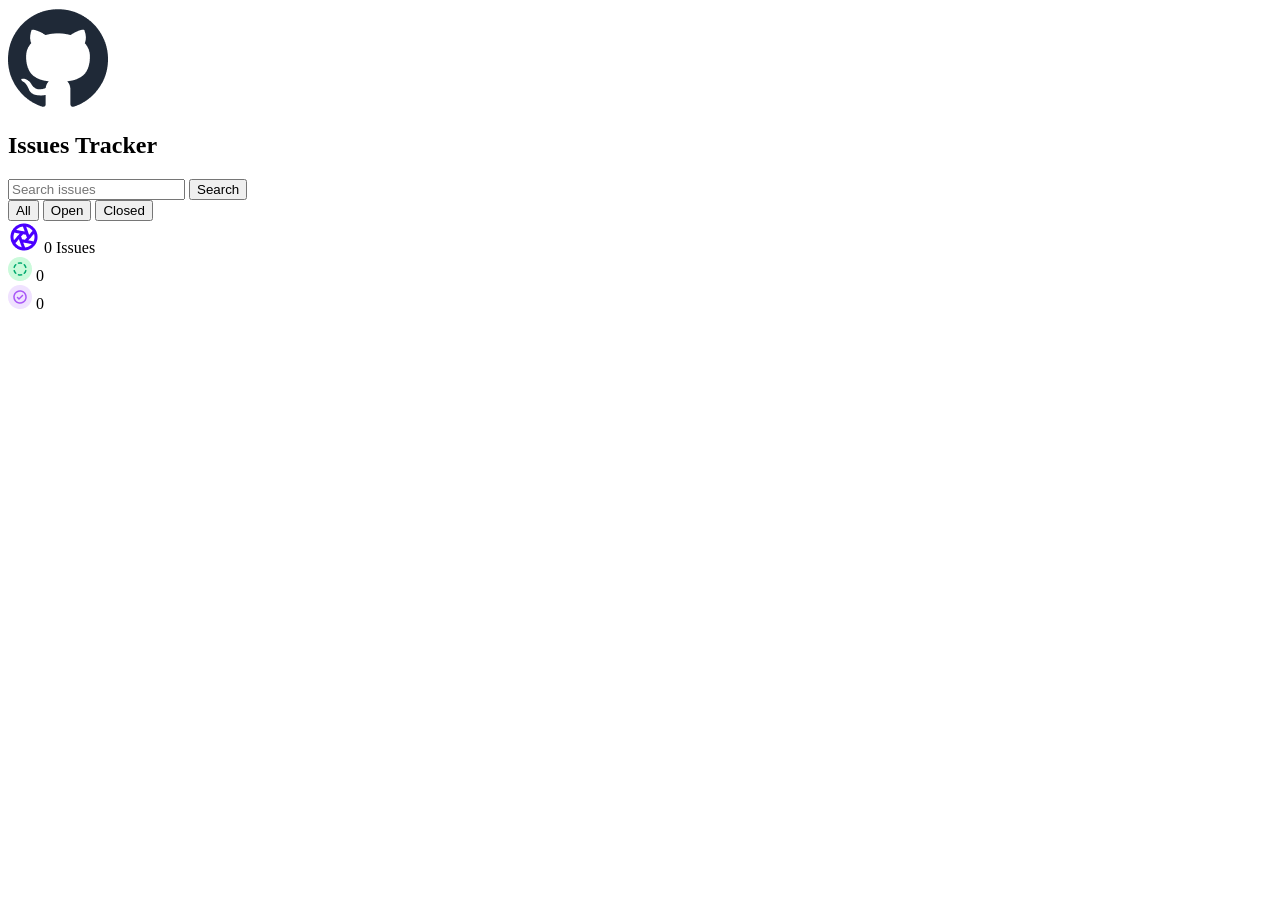
==== dashboard.html @ fe49c5bc "third commit" ====
<!DOCTYPE html>
<html>
<head>
<meta charset="UTF-8">
<title>Issues Dashboard</title>
<link rel="stylesheet" href="style.css">
</head>

<body>

<nav class="navbar">

<div class="nav-left">
<img src="assets/github-logo.png">
<h2>Issues Tracker</h2>
</div>

<div class="nav-right">
<input id="searchInput" type="text" placeholder="Search issues">
<button onclick="searchIssues()">Search</button>
</div>

</nav>


<section class="issues-header">

<div class="tabs">
<button class="tab active" onclick="filterIssues('all',event)">All</button>
<button class="tab" onclick="filterIssues('open',event)">Open</button>
<button class="tab" onclick="filterIssues('closed',event)">Closed</button>
</div>


<div class="issues-summary">

<div class="summary-left">
<img src="assets/Aperture.png">
<span id="issueCount">0 Issues</span>
</div>

<div class="summary-right">

<div class="status">
<img src="assets/Open-Status.png">
<span id="openCount">0</span>
</div>

<div class="status">
<img src="assets/Closed- Status .png">
<span id="closedCount">0</span>
</div>

</div>

</div>

</section>


<div id="spinner" class="spinner"></div>

<div id="issuesContainer" class="issues-grid"></div>

<div id="modal" class="modal"></div>

<script src="app.js"></script>

</body>
</html>
---- style.css ----

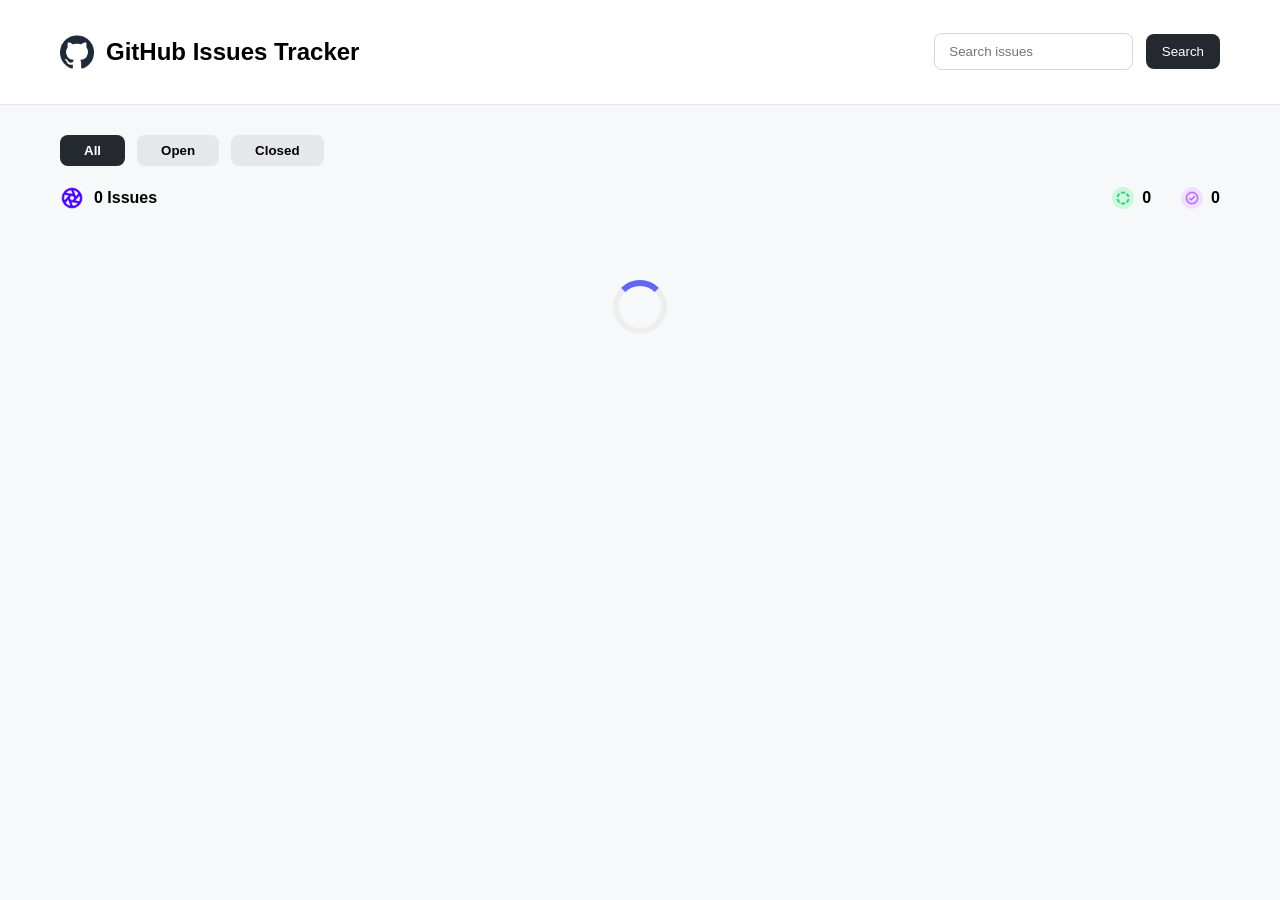
==== commit c8cc1404: "eighth commit" ====
--- a/dashboard.html
+++ b/dashboard.html
@@ -13,7 +13,7 @@
 
 <div class="nav-left">
 <img src="assets/github-logo.png">
-<h2>Issues Tracker</h2>
+<h2>GitHub Issues Tracker</h2>
 </div>
 
 <div class="nav-right">
--- a/style.css
+++ b/style.css
@@ -1 +1,305 @@
 
+body{
+margin:0;
+font-family:-apple-system,BlinkMacSystemFont,Segoe UI,Helvetica,Arial;
+background:#f6f8fa;
+}
+
+
+
+.login-body{
+display:flex;
+justify-content:center;
+align-items:center;
+height:100vh;
+}
+
+.login-container{
+background:white;
+padding:45px;
+width:380px;
+text-align:center;
+border-radius:14px;
+box-shadow:0 10px 35px rgba(0,0,0,0.08);
+}
+
+.logo{
+width:70px;
+margin-bottom:10px;
+}
+
+.subtitle{
+color:#6b7280;
+margin-bottom:25px;
+}
+
+.login-container input{
+width:100%;
+padding:12px;
+margin:10px 0;
+border-radius:8px;
+border:1px solid #d0d7de;
+font-size:14px;
+}
+
+.login-container button{
+width:100%;
+padding:12px;
+border:none;
+border-radius:8px;
+background:linear-gradient(90deg,#6366f1,#8b5cf6);
+color:white;
+font-weight:600;
+cursor:pointer;
+margin-top:10px;
+}
+
+.demo{
+margin-top:20px;
+font-size:13px;
+color:#555;
+}
+
+
+
+.navbar{
+display:flex;
+justify-content:space-between;
+align-items:center;
+padding:18px 60px;
+background:white;
+border-bottom:1px solid #e5e7eb;
+}
+
+.nav-left{
+display:flex;
+align-items:center;
+gap:12px;
+}
+
+.nav-left img{
+width:34px;
+}
+
+.nav-right input{
+padding:10px 14px;
+border:1px solid #d0d7de;
+border-radius:8px;
+}
+
+.nav-right button{
+padding:10px 16px;
+background:#24292f;
+color:white;
+border:none;
+border-radius:8px;
+cursor:pointer;
+margin-left:8px;
+}
+
+
+
+.issues-header{
+padding:30px 60px;
+}
+
+
+
+.tabs{
+display:flex;
+gap:12px;
+margin-bottom:20px;
+}
+
+.tab{
+padding:8px 24px;
+background:#e5e7eb;
+border:none;
+border-radius:8px;
+cursor:pointer;
+font-weight:600;
+}
+
+.tab.active{
+background:#24292f;
+color:white;
+}
+
+
+
+.issues-summary{
+display:flex;
+justify-content:space-between;
+align-items:center;
+}
+
+.summary-left{
+display:flex;
+align-items:center;
+gap:10px;
+font-weight:600;
+font-size:16px;
+}
+
+.summary-left img{
+width:24px;
+}
+
+.summary-right{
+display:flex;
+gap:30px;
+}
+
+.status{
+display:flex;
+align-items:center;
+gap:8px;
+font-weight:600;
+}
+
+.status img{
+width:22px;
+}
+
+
+.issues-grid{
+display:grid;
+grid-template-columns:repeat(auto-fit,minmax(280px,1fr));
+gap:24px;
+padding:0 60px 50px;
+}
+
+
+
+.card{
+background:white;
+padding:22px;
+border-radius:14px;
+box-shadow:0 8px 20px rgba(0,0,0,0.05);
+cursor:pointer;
+transition:0.25s;
+}
+
+.card:hover{
+transform:translateY(-6px);
+box-shadow:0 12px 28px rgba(0,0,0,0.08);
+}
+
+.card.open{
+border-top:6px solid #2da44e;
+}
+
+.card.closed{
+border-top:6px solid #8250df;
+}
+
+.card-header{
+display:flex;
+justify-content:space-between;
+align-items:center;
+margin-bottom:10px;
+}
+
+.issue-title{
+font-size:16px;
+font-weight:600;
+}
+
+.status-badge{
+padding:6px 12px;
+border-radius:20px;
+font-size:12px;
+font-weight:600;
+text-transform:capitalize;
+}
+
+.status-badge.open{
+background:#dafbe1;
+color:#1a7f37;
+}
+
+.status-badge.closed{
+background:#fbefff;
+color:#8250df;
+}
+
+.issue-description{
+font-size:14px;
+color:#555;
+margin-bottom:12px;
+}
+
+.issue-middle{
+display:flex;
+justify-content:space-between;
+font-size:13px;
+margin-bottom:10px;
+}
+
+.issue-footer{
+display:flex;
+justify-content:space-between;
+font-size:12px;
+color:#777;
+}
+
+
+
+.spinner{
+border:6px solid #eee;
+border-top:6px solid #6366f1;
+width:42px;
+height:42px;
+border-radius:50%;
+animation:spin 1s linear infinite;
+margin:40px auto;
+display:none;
+}
+
+@keyframes spin{
+100%{transform:rotate(360deg);}
+}
+
+
+.modal{
+position:fixed;
+top:0;
+left:0;
+width:100%;
+height:100%;
+display:none;
+background:rgba(0,0,0,0.45);
+justify-content:center;
+align-items:center;
+}
+
+.modal-content{
+background:white;
+padding:30px;
+width:420px;
+border-radius:14px;
+box-shadow:0 10px 30px rgba(0,0,0,0.2);
+}
+
+
+
+@media(max-width:1024px){
+.issues-grid{
+grid-template-columns:repeat(2,1fr);
+}
+}
+
+@media(max-width:600px){
+.issues-grid{
+grid-template-columns:1fr;
+padding:0 20px 40px;
+}
+
+.navbar{
+padding:16px 20px;
+}
+
+.issues-header{
+padding:20px;
+}
+}
